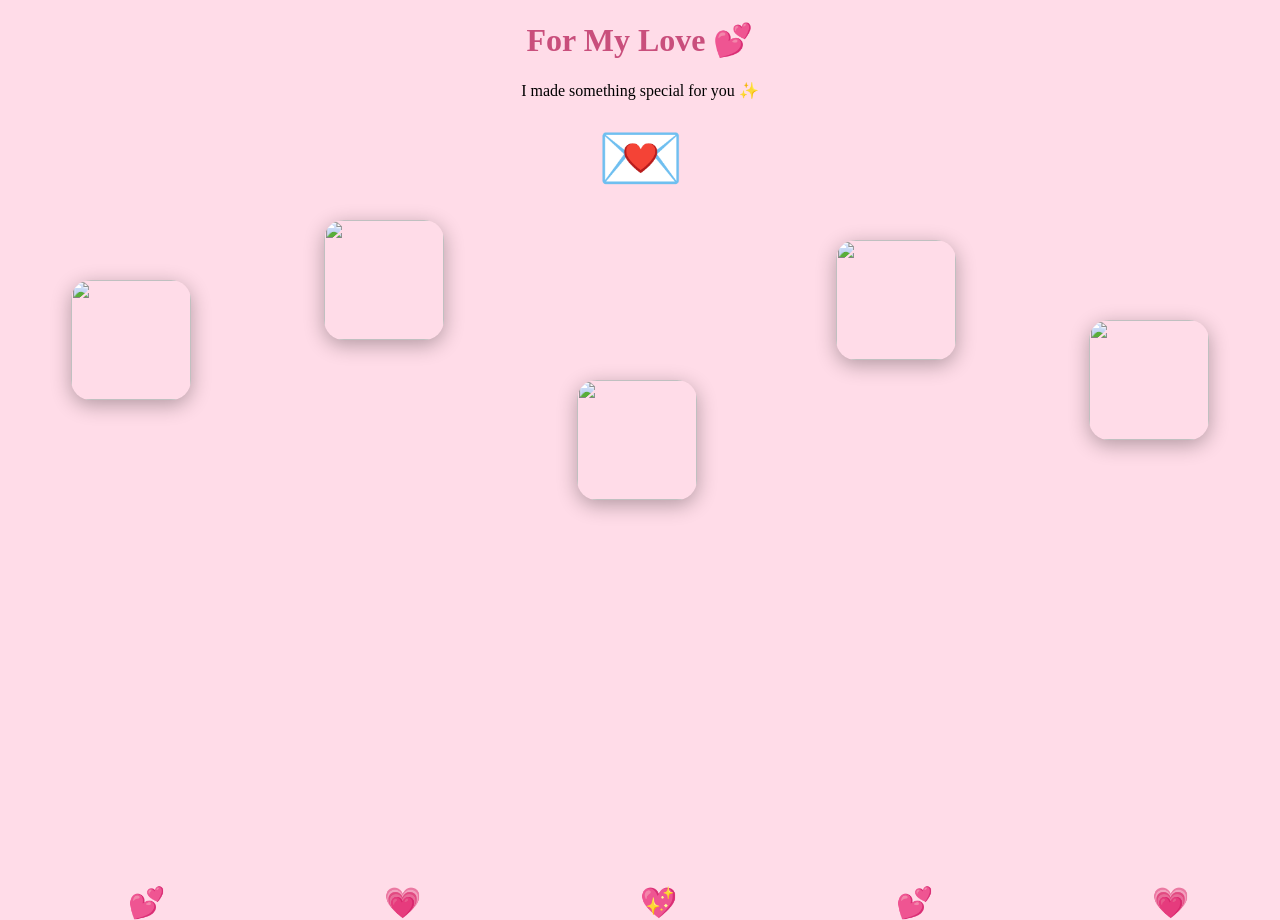
==== index.html @ ee61864c "Add files via upload" ====
<!DOCTYPE html>
<html>

<head>

<title>My Surprise 💗</title>

<link rel="stylesheet" href="style.css">

</head>


<body>


<h1>
For My Love 💕
</h1>


<p>
I made something special for you ✨
</p>



<!-- Envelope -->

<button onclick="openLetter()" id="envelope">

💌

</button>



<!-- Floating Hearts -->

<div class="hearts">

    <span>💕</span>
    <span>💗</span>
    <span>💖</span>
    <span>💕</span>
    <span>💗</span>

</div>



<!-- Floating Photos -->



<div class="floatingPhotos">

    <img src="./photos/photo%201.jpeg" width="300">

    <img src="./photos/photo%202.jpeg" width="300">

    <img src="./photos/photo%203.jpeg" width="300">

    <img src="./photos/photo%204.jpeg" width="300">

    <img src="./photos/photo%205.jpeg" width="300">

</div>


<script src="script.js"></script>


</body>

</html>
---- style.css ----
/* ---------- FIRST PAGE ---------- */

body{

background:#ffdce8;

text-align:center;

font-family:Georgia;

}


/* Heading */

h1{

color:#c94f7c;

}


/* Envelope */

button{

font-size:70px;

border:none;

background:none;

cursor:pointer;

}


#envelope{

transition:0.5s;

animation:pulse 2s infinite;

}


#envelope:hover{

transform:scale(1.2);

}


/* Envelope Glow */

@keyframes pulse{


0%{

transform:scale(1);

filter:drop-shadow(0 0 0px white);

}


50%{

transform:scale(1.1);

filter:drop-shadow(0 0 20px white);

}


100%{

transform:scale(1);

filter:drop-shadow(0 0 0px white);

}

}


/* ---------- FLOATING HEARTS FIRST PAGE ---------- */


.hearts span{

position:absolute;

bottom:-20px;

font-size:30px;

animation:float 8s infinite;

}


.hearts span:nth-child(1){

left:10%;

animation-delay:0s;

}


.hearts span:nth-child(2){

left:30%;

animation-delay:2s;

}


.hearts span:nth-child(3){

left:50%;

animation-delay:4s;

}


.hearts span:nth-child(4){

left:70%;

animation-delay:1s;

}


.hearts span:nth-child(5){

left:90%;

animation-delay:3s;

}



@keyframes float{


0%{

transform:translateY(0);

opacity:0;

}


50%{

opacity:1;

}


100%{

transform:translateY(-100vh);

opacity:0;

}

}



/* ---------- SPARKLE RAIN ---------- */


.sparkle{

position:fixed;

top:-20px;

font-size:25px;

z-index:999;

animation:fall linear forwards;

filter:drop-shadow(0 0 10px white);

}



@keyframes fall{


0%{

transform:translateY(0) rotate(0deg);

opacity:1;

}


100%{

transform:translateY(100vh) rotate(360deg);

opacity:0;

}

}



/* ---------- LETTER PAGE ---------- */


.letterPage{

background:

linear-gradient(

rgba(80,50,20,0.1),

rgba(80,50,20,0.1)

),

#d8b07a;


min-height:100vh;

display:flex;

justify-content:center;

align-items:center;

padding:40px 0;

}


/* ---------- HEARTS ON LETTER PAGE ---------- */


.letterHearts span{

position:fixed;

bottom:-20px;

font-size:30px;

animation:letterHeartFloat 8s infinite;

z-index:0;

}



.letterHearts span:nth-child(1){

left:10%;

}


.letterHearts span:nth-child(2){

left:30%;

animation-delay:2s;

}


.letterHearts span:nth-child(3){

left:60%;

animation-delay:4s;

}


.letterHearts span:nth-child(4){

left:80%;

animation-delay:1s;

}


.letterHearts span:nth-child(5){

left:45%;

animation-delay:3s;

}



@keyframes letterHeartFloat{


0%{

transform:translateY(0);

opacity:0;

}


50%{

opacity:1;

}


100%{

transform:translateY(-100vh);

opacity:0;

}

}



/* ---------- MAGIC SCROLL ---------- */


.scroll{

width:650px;

max-width:90vw;

overflow:visible;

animation:scrollOpen 3s ease;

position:relative;

z-index:2;

}



/* Wooden sticks */


.stick{

height:25px;

width:620px;

max-width:100%;

background:#8b5a2b;

border-radius:20px;

box-shadow:

0 5px 10px rgba(0,0,0,0.4);

position:relative;

z-index:2;

}



/* Paper */


.paper{

background:

radial-gradient(

circle at top left,

#fff8dc,

#e8c98c

);


width:650px;

max-width:90vw;

padding:60px;

box-sizing:border-box;

box-shadow:

inset 0 0 40px rgba(120,70,20,0.3),

0 10px 30px rgba(0,0,0,0.4);


font-family:"Segoe Print",cursive;

transform-origin:top;

animation:paperUnroll 3s ease;

position:relative;

}



/* Old paper border */


.paper::before{

content:"";

position:absolute;

inset:15px;

border:2px dashed rgba(120,70,20,0.25);

}



/* Letter text */


.paper h2{

color:#8b4a2f;

font-size:32px;

text-align:center;

}



.paper p{

color:#5a3b2e;

font-size:18px;

line-height:2;

}



.paper h3{

color:#8b4a2f;

text-align:right;

}



/* Scroll Animation */


@keyframes paperUnroll{


0%{

transform:scaleY(0);

opacity:0;

}


50%{

transform:scaleY(0.5);

opacity:0.5;

}


100%{

transform:scaleY(1);

opacity:1;

}

}



@keyframes scrollOpen{


from{

transform:scaleY(0.2);

}


to{

transform:scaleY(1);

}

}
/* Candlelight glow effect */

.paper{

animation:
paperUnroll 3s ease,
candleGlow 3s infinite alternate;

}



@keyframes candleGlow{


0%{

box-shadow:

inset 0 0 40px rgba(120,70,20,0.3),
0 0 20px rgba(255,200,100,0.4);

}


100%{

box-shadow:

inset 0 0 60px rgba(120,70,20,0.5),
0 0 50px rgba(255,200,100,0.9);

}


}
/* Secret message button */


.secretBtn{

font-size:18px;

padding:12px 25px;

border-radius:25px;

background:#c94f7c;

color:white;

cursor:pointer;

margin-top:20px;

transition:0.5s;

}


.secretBtn:hover{

transform:scale(1.1);

}



/* Hidden message */


#secretMessage{

display:none;

margin-top:25px;

font-size:18px;

color:#8b4a2f;

animation:secretOpen 1s;

}



@keyframes secretOpen{


from{

opacity:0;

transform:scale(0.5);

}


to{

opacity:1;

transform:scale(1);

}

}
.paper::before{

    pointer-events:none;

}

.secretBtn{

    position:relative;

    z-index:10;

}

#secretMessage{

    display:none;

    position:relative;

    z-index:10;

}
/* ---------- FLOATING PHOTOS ---------- */


.floatingPhotos{

    position:relative;

    width:100%;

    height:350px;

    z-index:5;

}



.floatingPhotos img{

    position:absolute;

    width:120px;

    height:120px;

    object-fit:cover;

    border-radius:20px;

    box-shadow:0 5px 20px rgba(0,0,0,0.3);

    animation:photoFloat 8s infinite;

    z-index:10;

}



/* Photo positions */


.floatingPhotos img:nth-child(1){

    left:5%;

    top:80px;

}



.floatingPhotos img:nth-child(2){

    right:5%;

    top:120px;

    animation-delay:2s;

}



.floatingPhotos img:nth-child(3){

    left:25%;

    top:20px;

    animation-delay:4s;

}



.floatingPhotos img:nth-child(4){

    right:25%;

    top:40px;

    animation-delay:1s;

}



.floatingPhotos img:nth-child(5){

    left:45%;

    top:180px;

    animation-delay:3s;

}




@keyframes photoFloat{


0%{

transform:translateY(0) rotate(-5deg);

}


50%{

transform:translateY(-40px) rotate(5deg);

}


100%{

transform:translateY(0) rotate(-5deg);

}

}
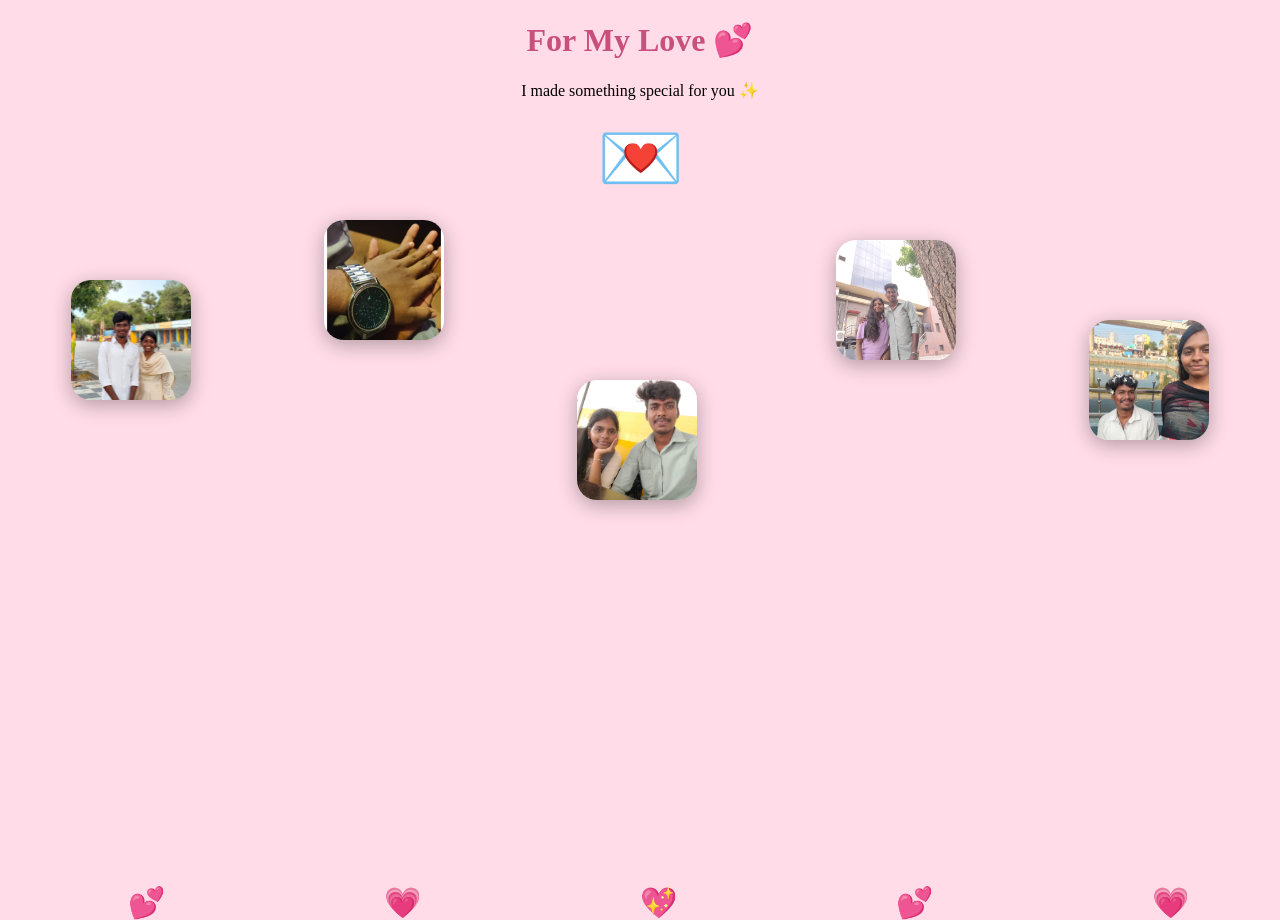
==== commit 73878a92: "Clean up HTML formatting Removed unnecessary escape characters from HTML." ====
--- a/index.html
+++ b/index.html
@@ -54,15 +54,11 @@
 
 <div class="floatingPhotos">
 
-    <img src="./photos/photo%201.jpeg" width="300">
-
-    <img src="./photos/photo%202.jpeg" width="300">
-
-    <img src="./photos/photo%203.jpeg" width="300">
-
-    <img src="./photos/photo%204.jpeg" width="300">
-
-    <img src="./photos/photo%205.jpeg" width="300">
+<img src="photo%201.jpeg">
+<img src="photo%202.jpeg">
+<img src="photo%203.jpeg">
+<img src="photo%204.jpeg">
+<img src="photo%205.jpeg">
 
 </div>
 
@@ -72,4 +68,4 @@
 
 </body>
 
-</html>+</html>
